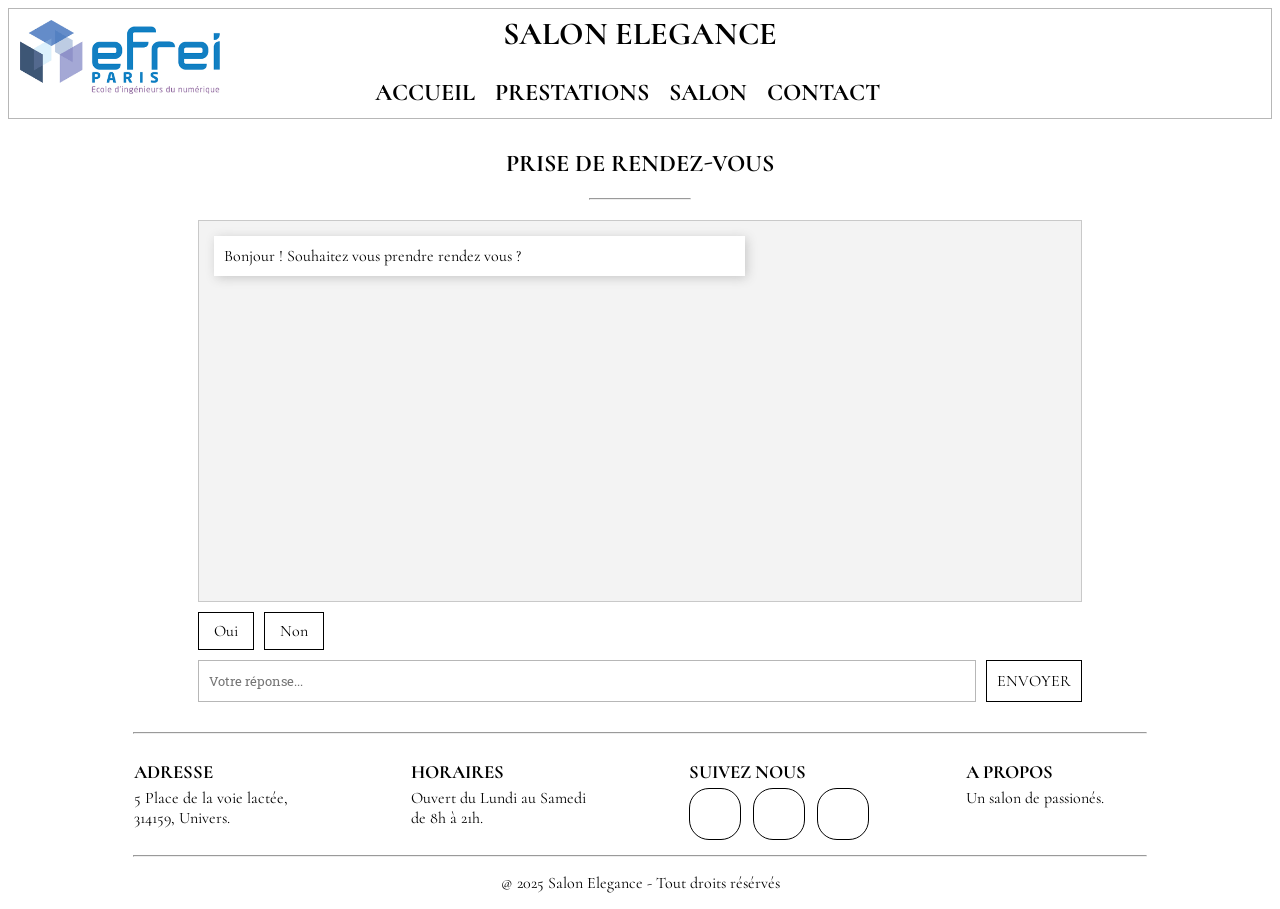
==== contact.html @ d43367d6 "quasi fini" ====
<!DOCTYPE html>
<html>
    <meta charset="utf-8">
    <link rel="stylesheet" href="style.css">
    <link rel="preconnect" href="https://fonts.googleapis.com">
    <link rel="preconnect" href="https://fonts.gstatic.com" crossorigin>
    <link href="https://fonts.googleapis.com/css2?family=Roboto+Slab:wght@100..900&display=swap" rel="stylesheet">
    <link href="https://fonts.googleapis.com/css2?family=Cormorant:wght@300;400;500;600;700&display=swap" rel="stylesheet">
    <title>Salon Coiffure - Chatbot</title>
</html>
<body>
    <header>
        <img class = "logo" src = "images/logo.png">
        <h1 class = "hdr-titre">SALON ELEGANCE</h1>
        <div class = "hdr-contenu">
            <a href="index.html"><h2>ACCUEIL</h2></a>
            <a href="presta.html"><h2>PRESTATIONS</h2></a>
            <a href="salon.html"><h2>SALON</h2></a>
            <h2>CONTACT</h2></a>
        </div>
        
    </header>

    <div class="section-chatbot">
        <h2 class="txt-align">PRISE DE RENDEZ-VOUS</h2>
        <hr class="petit-hr">
        <br>
        <div class="boite-chat" id="chat-box"></div>
        <div class="zone-boutons" id="chat-choices"></div>
        <div class="zone-input">
            <input type="text" id="user-input" placeholder="Votre réponse...">
            <div class="boutton" onclick="envoyerMessage()">ENVOYER</div>
        </div>
    </div>

    <hr>
    <footer>
        <div class="ft-elm">
            <h3>ADRESSE</h3>
            <p>5 Place de la voie lactée, 314159, Univers.</p>
        </div>
        <div class="ft-elm">
            <h3>HORAIRES</h3>
            <p>Ouvert du Lundi au Samedi de 8h à 21h.</p>
        </div>
        <div class="ft-elm">
            <h3>SUIVEZ NOUS</h3>
            <div class="ft-images">
                <div class="cont"></div>
                <div class="cont"></div>
                <div class="cont"></div>
            </div>
        </div>
        <div class="ft-elm">
            <h3>A PROPOS</h3>
            <p>Un salon de passionés.</p>
        </div>
    </footer>
    <hr>
    <p class="txt-align">@ 2025 Salon Elegance - Tout droits résérvés</p>

<script>
    var etape = 0;
    var laDate = "";
    var lHeure = "";
    var leService = "";

    function afficherMessage(texte, quiParle) {
        var boite = document.getElementById("chat-box");
        var nouveauMessage = document.createElement("div");
        if (quiParle == "bot") {
            nouveauMessage.className = "message message-bot";
        }
        if (quiParle == "user") {
            nouveauMessage.className = "message message-utilisateur";
        }
        nouveauMessage.innerHTML = texte;
        boite.appendChild(nouveauMessage);
        boite.scrollTop = boite.scrollHeight;
    }

    function afficherBoutons(listeBoutons) {
        var zone = document.getElementById("chat-choices");
        zone.innerHTML = "";
        for (var i = 0; i < listeBoutons.length; i++) {
            var b = document.createElement("div");
            b.className = "bouton-choix";
            b.innerHTML = listeBoutons[i];
            b.onclick = function() { reponseUtilisateur(this.innerHTML); }
            zone.appendChild(b);
        }
    }

    function reponseUtilisateur(rep) {
    afficherMessage(rep, "user");
    document.getElementById("user-input").value = "";
    document.getElementById("chat-choices").innerHTML = "";

    setTimeout(function() {
        if (etape == 0) {
            if (rep.toLowerCase() == "non") {
                afficherMessage("D'accord, à bientôt !", "bot");
            } else if (rep.toLowerCase() == "oui") {
                afficherMessage("Quelle date vous convient ?", "bot");
                etape = 1;
            } else {
                afficherMessage("Je n'ai pas compris... Souhaitez vous prendre rendez vous ?", "bot");
                afficherBoutons(["Oui", "Non"]);
            }
        } else if (etape == 1) {
            if (rep.trim() == "") {
                afficherMessage("Je n'ai pas compris, quelle date vous convient ?", "bot");
            } else {
                laDate = rep;
                afficherMessage("À quelle heure ?", "bot");
                etape = 2;
            }
        } else if (etape == 2) {
            if (rep.trim() == "") {
                afficherMessage("Je n'ai pas compris, à quelle heure ?", "bot");
            } else {
                lHeure = rep;
                afficherMessage("Quel service souhaitez vous ?", "bot");
                afficherBoutons(["Coupe", "Coloration", "Brushing", "Barbe", "Massage"]);
                etape = 3;
            }
        } else if (etape == 3) {
            var servicesValides = ["coupe", "coloration", "brushing", "barbe", "massage"];
            if (servicesValides.indexOf(rep.toLowerCase()) == -1) {
                afficherMessage("Je n'ai pas compris, choisissez un service !", "bot");
                afficherBoutons(["Coupe", "Coloration", "Brushing", "Barbe", "Massage"]);
            } else {
                leService = rep;
                afficherMessage("C'est noté ! Rendez vous le " + laDate + " a " + lHeure + " pour " + leService + ". A bientot !!", "bot");
                etape = 4;
            }
        }
    }, 500);    
    }
    function envoyerMessage() {
        var ceQueLeUserAEcrit = document.getElementById("user-input").value;
        if (ceQueLeUserAEcrit == "") {
            return;
        }
        reponseUtilisateur(ceQueLeUserAEcrit);
    }

    document.getElementById("user-input").addEventListener("keydown", function(e) {
        if (e.key == "Enter") {
            envoyerMessage();
        }
    });

    afficherMessage("Bonjour ! Souhaitez vous prendre rendez vous ?", "bot");
    afficherBoutons(["Oui", "Non"]);
</script>
</body>
---- style.css ----
* {
    font-family: 'Cormorant', serif;

}

hr {
    width: 80%;
}

a {
    text-decoration: none;
    color: inherit;
}   


.hdr-titre {
    text-align: center;
    margin-top: 5px;
    margin-bottom: 5px;
}

.hdr-contenu {
    display: flex;
    margin: 0 auto;
    width: 550px;
    height: 60px;
}

.hdr-contenu a:hover {
    text-decoration: underline;
    color: blue;
}

.hdr-contenu h2 {
    margin-left: 10px; 
    margin-right: 10px;
}
.logo {
    position: absolute;
    width: 200px;
    top: 20px;
    left: 20px;
    height: auto;
}   

@media (max-width: 1000px) {
    .logo {
        width: 100px;
    }
}

header {
    border: 1px solid rgb(183, 183, 183);
    font-weight: bold
}


.bienvenue {
    margin-top: 10px;
    border: 1px solid rgb(188, 188, 188); 
    height: 400px;
    display: flex;
    justify-content: center;
    align-items: center;
    background-color: rgb(243, 243, 243);
}

.bv-contenu {
    width: 400px;
    height: 300px;
    display: flex;
    flex-direction: column;
    align-items: center;
    text-align: center;
    box-shadow: 2px 2px 30px rgb(196, 196, 196);
    background-color: white;
}

.bienvenue.plus-petit {
    margin-bottom: 20px;
}

.plus-petit {
    height: 250px;
}

.plus-petit2 {
    height: 200px;
}

.prendre-rdv {
    margin-top: 30px;
}

.boutton {
    padding: 10px 10px 10px 10px;   
    transition: transform 0.5s ease;
    border: 1px solid black;
}

.boutton:hover {
    cursor: pointer;
    transform: scale(1.2);
}

.reveler {
    margin-top: 37px;
}

.a-propos {
    margin-bottom: 20px;
}


.a-propos-contenu {
    text-align: center ;
    width: 70%;
    margin: auto;
    display: flex;
    flex-direction: column;
    align-items: center;
}

.petit-hr {
    width: 100px;
    margin: 0 auto;
}

.savoir-plus {
    width: 200px;
    margin-top: 10px;
}

.txt-align {
    text-align: center;
}

.services-grille {
    display: flex; 
    flex-direction: row; 
    justify-content: center;
    padding-left: 30px;
    padding-right: 30px;
    text-align: center;
}

.service {
    display: flex;
    flex-direction: column;
    align-items: center;
    margin-left: 30px;
    margin-right: 30px;
    text-align: center;
}

.service h3 {
    margin-bottom: 0px;
}

@media (max-width: 800px) {
    .services-grille {
        flex-direction: column;
        align-items: center;
    }
}

.cadre {
    width: 300px;
    height: 250px;
    border-radius: 5px;
    overflow: hidden; 
    box-shadow: 3px 3px 30px rgb(133, 133, 133);
}

.cadre img {
    width: 100%;
    height: 100%;
    object-fit: cover;
}

.srv-texte {
    width: 200px;
}

.presta {
    width: 300px;
    margin: 0 auto; 
    margin-top: 20px;
    text-align: center;
    margin-bottom: 20px;
}

.client {
    position: relative;
    display: flex;
    flex-direction: row;
    width: 500px;
    border: 1px solid rgb(201, 201, 201);
    background-color: rgb(243, 243, 243);
    margin-left: 15px;
    margin-right: 15px;
    margin-bottom: 15px;
} 

.cont-rond {
    width: 50px;
    height: 50px;
    overflow: hidden;
    border-radius: 20px;
    box-shadow: 3px 3px 15px rgb(125, 125, 125);
    position: absolute;
    top: 50px;  
    left: 15px;
}

.cont-rond img {
    width: 50px;
    height: 50px;
    object-fit: cover
}

.comment {
    width: 300px;
    padding-left: 100px;
}

footer {
    display: flex;  
    flex-direction: row;
    justify-content: space-between;
    width: 80%;
    margin: 0 auto;
    
}

footer h3 {
    margin-bottom: 0px;
}

footer p {
    margin-top: 5px;
}


.ft-elm {
    width: 180px;
    height: 100px;
    margin-bottom: 5px;
}

.ft-images {
    margin-top: 5px;
    display: flex;
    flex-direction: row;
    justify-content: space-between;
}

.cont {
    width: 50px;
    height: 50px;
    border: 1px solid black;
    border-radius: 20px;
}

.salon-cont {           
    width: 400px;
    height: 400px; 
    margin: 0 auto;
    box-shadow: 3px 3px 30px rgb(210, 210, 210);
    border-radius: 15px;
}

.equipe {
    padding-left: 10px;
    padding-right: 10px;
    border: 1px solid rgb(214, 214, 214);
    width: 200px;
    height: 350px;
    margin-left: 2%;
    margin-right: 2%;
}

.section-chatbot {
    width: 70%;
    margin: 0 auto;
    margin-top: 30px;
    margin-bottom: 30px;
}

.boite-chat {
    border: 1px solid rgb(201, 201, 201);
    background-color: rgb(243, 243, 243);
    height: 350px;
    overflow-y: auto;
    padding: 15px;
    display: flex;
    flex-direction: column;
    gap: 10px;
}

.zone-input {
    display: flex;
    margin-top: 10px;
    gap: 10px;
}

.zone-input input {
    flex: 1;
    padding: 10px;
    border: 1px solid rgb(183, 183, 183);
    font-family: "Roboto Slab", sans-serif;
}

.message {
    padding: 10px;
    max-width: 60%;
}

.message-bot {
    background-color: white;
    box-shadow: 2px 2px 10px rgb(200, 200, 200);
}

.message-utilisateur {
    background-color: black;
    color: white;
    align-self: flex-end;
}

.zone-boutons {
    display: flex;
    gap: 10px;
    margin-top: 10px;
}

.bouton-choix {
    padding: 8px 15px;
    border: 1px solid black;
    cursor: pointer;
    transition: transform 0.3s ease;
}

.bouton-choix:hover {
    transform: scale(1.05);
}



@media (max-width: 768px) {
    footer {
        flex-direction: column;
        align-items: center;
        gap: 20px;
    }

    .ft-elm {
        width: 80%;
        text-align: center;
    }

    .ft-images {
        justify-content: center;
    }
}
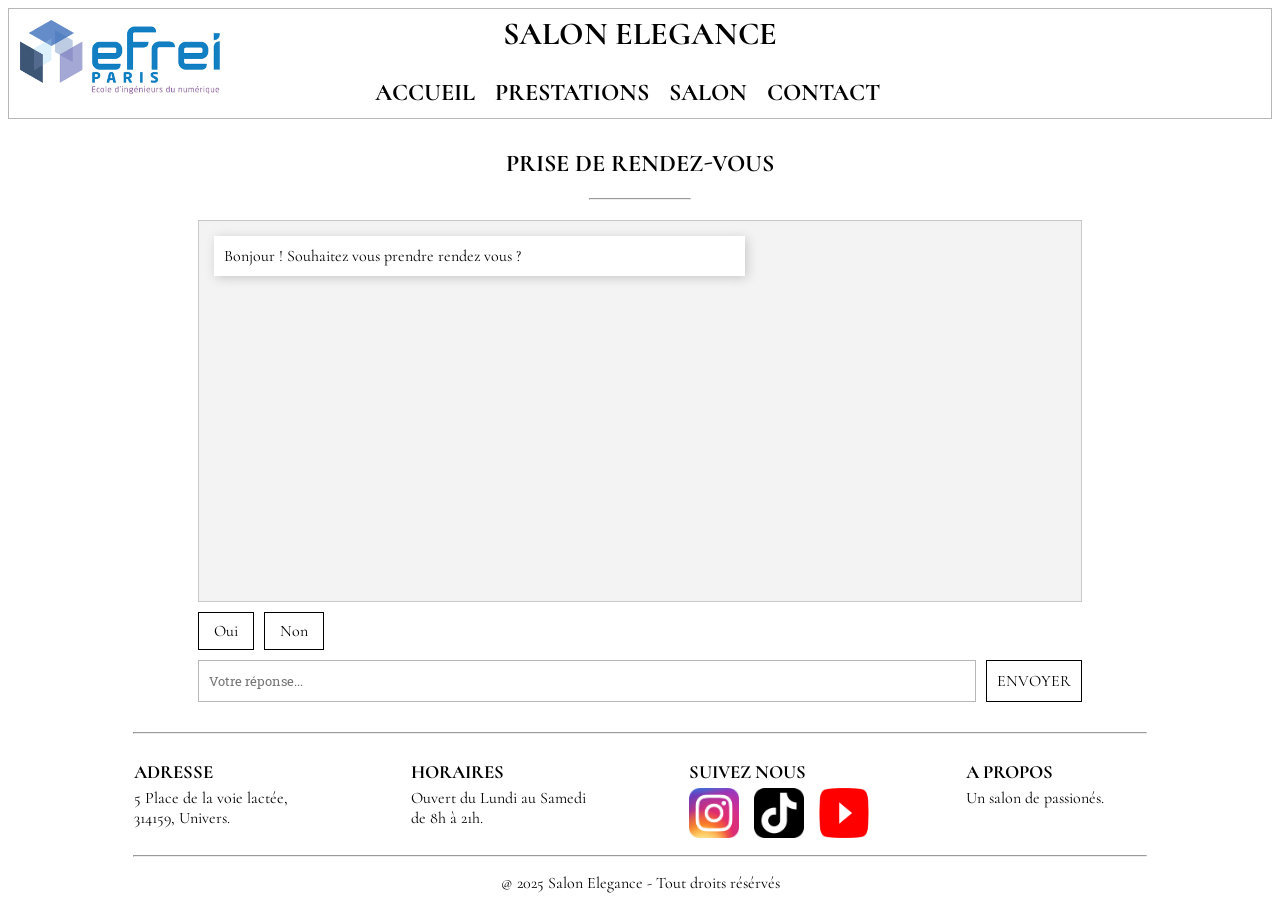
==== commit 5d5e3408: "fin" ====
--- a/contact.html
+++ b/contact.html
@@ -34,30 +34,36 @@
     </div>
 
     <hr>
-    <footer>
-        <div class="ft-elm">
+        <footer>
+        <div class = "ft-elm">
             <h3>ADRESSE</h3>
             <p>5 Place de la voie lactée, 314159, Univers.</p>
         </div>
-        <div class="ft-elm">
+        <div class = "ft-elm">
             <h3>HORAIRES</h3>
             <p>Ouvert du Lundi au Samedi de 8h à 21h.</p>
         </div>
-        <div class="ft-elm">
+        <div class = "ft-elm">
             <h3>SUIVEZ NOUS</h3>
-            <div class="ft-images">
-                <div class="cont"></div>
-                <div class="cont"></div>
-                <div class="cont"></div>
+            <div class = "ft-images">
+                <div class = "cont">
+                    <img src = "images/insta.jpg">
+                </div>
+                <div class = "cont">
+                    <img src = "images/tik.png">
+                </div>
+                 <div class = "cont">
+                    <img src = "images/ytb.png">
+                </div>
             </div>
         </div>
-        <div class="ft-elm">
+        <div class = "ft-elm">
             <h3>A PROPOS</h3>
             <p>Un salon de passionés.</p>
         </div>
-    </footer>
+    </footer> 
     <hr>
-    <p class="txt-align">@ 2025 Salon Elegance - Tout droits résérvés</p>
+    <p class = "txt-align">@ 2025 Salon Elegance - Tout droits résérvés</p>   
 
 <script>
     var etape = 0;
--- a/style.css
+++ b/style.css
@@ -178,8 +178,10 @@
     object-fit: cover;
 }
 
-.srv-texte {
+.srv-texte {    
     width: 200px;
+    font-size: large;
+    font-weight: bold;
 }
 
 .presta {
@@ -258,16 +260,21 @@
 .cont {
     width: 50px;
     height: 50px;
-    border: 1px solid black;
-    border-radius: 20px;
 }
 
 .salon-cont {           
     width: 400px;
     height: 400px; 
     margin: 0 auto;
-    box-shadow: 3px 3px 30px rgb(210, 210, 210);
+    box-shadow: 3px 3px 30px rgb(119, 119, 119);
     border-radius: 15px;
+    overflow: hidden;
+}
+
+.salon-cont img {
+    width: 600px;
+    height: auto;
+
 }
 
 .equipe {
@@ -344,7 +351,10 @@
     transform: scale(1.05);
 }
 
-
+.cont img {
+    width: 50px;
+    height: 50px;
+}
 
 @media (max-width: 768px) {
     footer {
